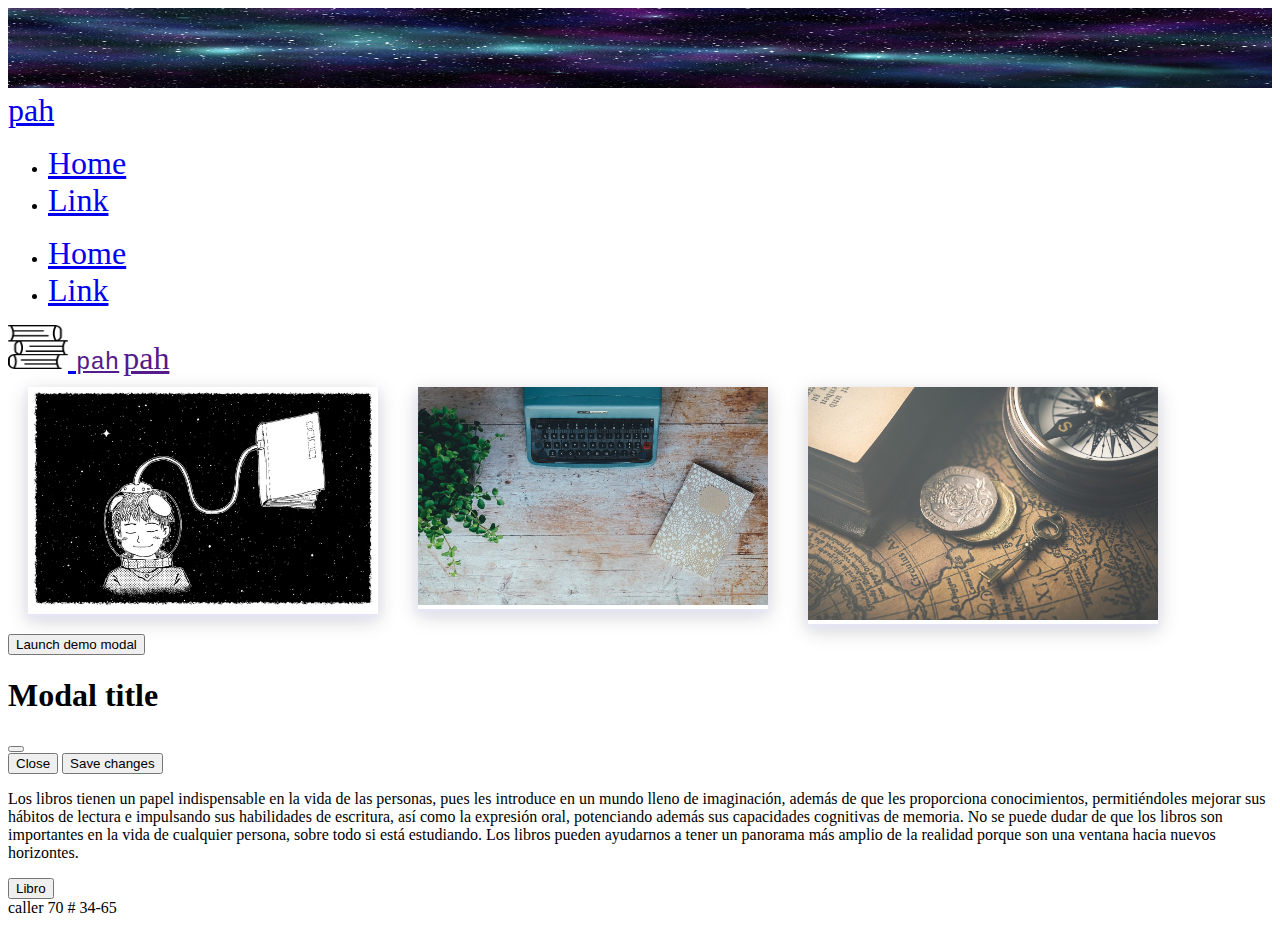
==== Paginas/index.html @ aa51ff2c "Ingresando mas archivos" ====
<!doctype html>
<html lang="es">
  <head>
    <meta charset="utf-8">
    <meta name="viewport" content="width=device-width, initial-scale=1">
    <title>Principal</title>
    <link rel="stylesheet" href="../css/style.css">
    <link rel="stylesheet" href="../camisa.html">
    <link href="https://cdn.jsdelivr.net/npm/bootstrap@5.3.0-alpha3/dist/css/bootstrap.min.css" rel="stylesheet" integrity="sha384-KK94CHFLLe+nY2dmCWGMq91rCGa5gtU4mk92HdvYe+M/SXH301p5ILy+dN9+nJOZ" crossorigin="anonymous">
  </head>

  <body>  
    <div class="Banner">
            <header>
                <img width="100%" src="../img/img7.jpg"alt="banner" height="80px">
            </header>
    </div>
    <nav class="navbar navbar-expand-lg bg-body-tertiary">
      <div class="container-fluid">
        <a class="texto3" href="#">pah</a>
        <div class="collapse navbar-collapse" id="navbarSupportedContent">

          <ul class="navbar-nav me-auto mb-2 mb-lg-0">
            <li class="nav-item">
              <a class="nav-link active" aria-current="page" href="#">Home</a>
            </li>
            <li class="nav-item">
              <a class="nav-link" href="#">Link</a>
            </li>                     
          </ul>
          
          <ul class="navbar-nav me-auto mb-2 mb-lg-0">
            <li class="nav-item">
              <a class="nav-link active" aria-current="page" href="#">Home</a>
            </li>
            <li class="nav-item">
              <a class="nav-link" href="#">Link</a>
            </li>         
          </ul>

        </div>
      </div>
    </nav>

    <nav class="navbar bg-body-tertiary">
      <div class="container">
        <a class="navbar-brand" href="#">
          <img src="../img/img5.png" alt="Bootstrap" width="60" height="44">
        </a>
        <a class="texto1" href="">pah</a>
        <a class="texto2" href="">pah</a>
      </div>
    </nav>
            
             <div class="index">
              <div class="caja1">
                  <img src="../img/img1.jpg" width="220" height="150">
              </div>
                  <div class="Pie">
              </div>
              
          </div>
          
          <div class="index">
              <div class="caja2">
                   <img src="../img/img2.jpg" width="220" height="150">
              </div> 
              <div class="Pie">
              
          </div>
              
          </div>
          
          <div class="index">
              <div class="caja3">
                  <img src="../img/img3.jpg" width="220" height="150">
              </div>

            </div>

            <button type="button" class="btn btn-primary" data-bs-toggle="modal" data-bs-target="#exampleModal">
              Launch demo modal
            </button>
          
            <div class="modal fade" id="exampleModal" tabindex="-1" aria-labelledby="exampleModalLabel" aria-hidden="true">
              <div class="modal-dialog">
                <div class="modal-content">
                  <div class="modal-header">
                    <h1 class="modal-title fs-5" id="exampleModalLabel">Modal title</h1>
                    <button type="button" class="btn-close" data-bs-dismiss="modal" aria-label="Close"></button>
                  </div>
                  <div class="modal-body">
                  </div>
                  <div class="modal-footer">
                    <button type="button" class="btn btn-secondary" data-bs-dismiss="modal">Close</button>
                    <button type="button" class="btn btn-primary">Save changes</button>
                  </div>
                </div>
              </div>
            </div>
          
            <p>Los libros tienen un papel indispensable en la vida de las personas, pues les introduce en un mundo lleno de imaginación, además de que les proporciona conocimientos, permitiéndoles mejorar sus hábitos de lectura e impulsando sus habilidades de escritura,
               así como la expresión oral, potenciando además sus capacidades cognitivas de memoria.
              No se puede dudar de que los libros son importantes en la vida de cualquier persona, sobre todo si está estudiando.  Los libros pueden ayudarnos a tener un panorama más amplio de la realidad porque son una ventana hacia nuevos horizontes.</p>

        <button onclick="Hola()">Libro</button>
      <script src="../js/js.js"></script>
       <footer>caller 70 # 34-65</footer> 
       
  </body>
</html>
---- css/style.css ----
a{
    text-align: right;
    font: optional;
    font-size: xx-large;
    text-align: left;
}

a.texto3{
text-align: right;

}
a.texto1{
    font-size:x-large;
    font-family: 'Courier New', Courier, monospace;
    text-align:left;
    size: 4%;
}

div.index{
    margin: 10px 20px;
    box-shadow: 0 4px 8px 0 lavender,0 6px 20px 0 rgba(0,0,0,0.19);
    float: left;
    width: 350px;
    }
    
div.index img{
        width: 100%;
        height: auto;
    } 
    
/*div.index:hover{
        border: 1px solid coral;
        transform: rotate(-3deg);
    } 
    
   /* div.Pie{
        text-align: left;
        text-shadow: 2px 2px 5px palegoldenrod;
        padding: 10px;
    }
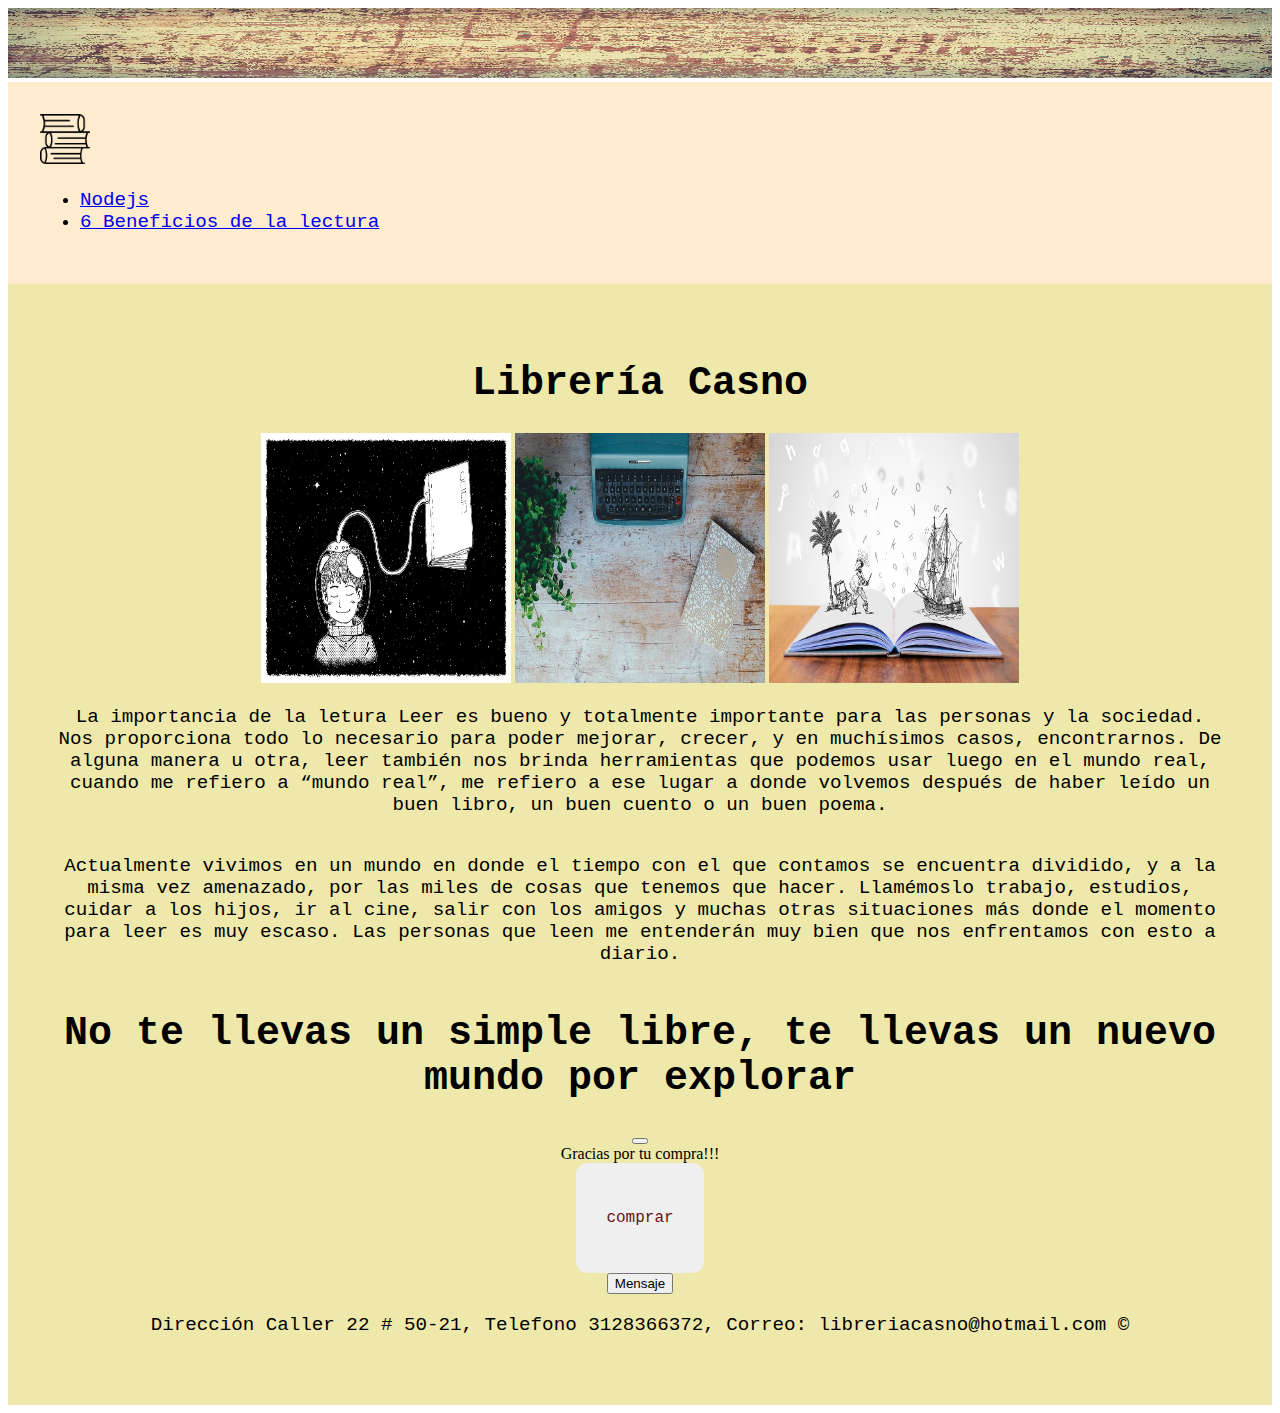
==== commit cdca39f4: "Version_final" ====
--- a/Paginas/index.html
+++ b/Paginas/index.html
@@ -5,107 +5,82 @@
     <meta name="viewport" content="width=device-width, initial-scale=1">
     <title>Principal</title>
     <link rel="stylesheet" href="../css/style.css">
-    <link rel="stylesheet" href="../camisa.html">
+    <link rel="stylesheet" href="../node.html">
     <link href="https://cdn.jsdelivr.net/npm/bootstrap@5.3.0-alpha3/dist/css/bootstrap.min.css" rel="stylesheet" integrity="sha384-KK94CHFLLe+nY2dmCWGMq91rCGa5gtU4mk92HdvYe+M/SXH301p5ILy+dN9+nJOZ" crossorigin="anonymous">
   </head>
 
   <body>  
     <div class="Banner">
-            <header>
-                <img width="100%" src="../img/img7.jpg"alt="banner" height="80px">
-            </header>
+      <header>
+        <img width="100%" src="../img/img12.jpg"alt="banner" height="70px">
+      </header>
     </div>
-    <nav class="navbar navbar-expand-lg bg-body-tertiary">
-      <div class="container-fluid">
-        <a class="texto3" href="#">pah</a>
-        <div class="collapse navbar-collapse" id="navbarSupportedContent">
-
-          <ul class="navbar-nav me-auto mb-2 mb-lg-0">
+<!--Barra de navegacion-->
+    <nav class="navbar navbar-expand-md navbar-ligth">
+      <div class="container-fluid"> 
+        <img src="../img/img5.png" alt="Bootstrap" width="50" alt="logo">      
+        <div class="collapse navbar-collapse" id="navbarSupportedContent">                    
+          <ul class="navbar-nav ms-auto mb-2 mb-lg-0">
             <li class="nav-item">
-              <a class="nav-link active" aria-current="page" href="#">Home</a>
+              <a class="nav-link active" aria-current="page" href="../node.html">Nodejs</a>
             </li>
             <li class="nav-item">
-              <a class="nav-link" href="#">Link</a>
-            </li>                     
-          </ul>
-          
-          <ul class="navbar-nav me-auto mb-2 mb-lg-0">
-            <li class="nav-item">
-              <a class="nav-link active" aria-current="page" href="#">Home</a>
-            </li>
-            <li class="nav-item">
-              <a class="nav-link" href="#">Link</a>
+              <a class="nav-link active" aria-current="page" href="https://movimientociudadano.mx/jalisco/noticias/6-beneficios-de-leer-un-libro#:">6 Beneficios de la lectura</a>
             </li>         
           </ul>
-
         </div>
       </div>
     </nav>
+    
+    <section class="hero">
+      <div class="container">
+        <h1>Librería Casno</h1>
+          <img src="../img/img1.jpg" width="250" height="250"  alt="">
+          <img src="../img/img2.jpg" width="250" height="250" alt="" >
+          <img src="../img/img4.jpg" width="250" height="250" alt="">
+      </div>
+    
+          <p class="text">
+            La importancia de la letura
+            Leer es bueno y totalmente importante para las personas y la sociedad. Nos proporciona todo lo necesario para poder mejorar, crecer, y en muchísimos casos, encontrarnos. 
+            De alguna manera u otra, leer también nos brinda herramientas que podemos usar luego en el mundo real, cuando me refiero a “mundo real”, me refiero a ese lugar a donde volvemos después de haber leído un buen libro, un buen cuento o un buen poema.
+          </p>
 
-    <nav class="navbar bg-body-tertiary">
-      <div class="container">
-        <a class="navbar-brand" href="#">
-          <img src="../img/img5.png" alt="Bootstrap" width="60" height="44">
-        </a>
-        <a class="texto1" href="">pah</a>
-        <a class="texto2" href="">pah</a>
+          <p class="text1"> 
+            Actualmente vivimos en un mundo en donde el tiempo con el que contamos se encuentra dividido, y a la misma vez amenazado, por las miles de cosas que tenemos que hacer. Llamémoslo trabajo, estudios, cuidar a los hijos, ir al cine, salir con los amigos y muchas otras situaciones más donde el momento para leer es muy escaso.
+            Las personas que leen me entenderán muy bien que nos enfrentamos con esto a diario.
+          </p>
+
+        <div class="modal fade" id="exampleModal" tabindex="-1" aria-labelledby="exampleModalLabel" aria-hidden="true">
+          <div class="modal-dialog">
+              <div class="modal-content">
+                      <div class="modal-header">
+                        <h1 class="modal-title fs-5" id="exampleModalLabel">No te llevas un simple libre, te llevas un nuevo mundo por explorar</h1>
+                        <button type="button" class="btn-close" data-bs-dismiss="modal" aria-label="Close"></button>
+                      </div>
+                      <div class="modal-body"> Gracias por tu compra!!!
+                  </div>            
+              </div>
+          </div>
+        </div>
+    
+    <button type="button" class="btn btn-primary" data-bs-toggle="modal" data-bs-target="#exampleModal">
+      <p>
+      Comprar
+    </p>
+    </button>
+      <button class="btn1" onclick="Hola()">Mensaje</button>
+
+          <script src="../js/js.js"></script>
+
+          <footer style="text-align: center;">
+            <p> Dirección Caller 22 # 50-21, Telefono 3128366372, Correo: libreriacasno@hotmail.com &copy;</p>
+        </footer>
+
       </div>
-    </nav>
-            
-             <div class="index">
-              <div class="caja1">
-                  <img src="../img/img1.jpg" width="220" height="150">
-              </div>
-                  <div class="Pie">
-              </div>
-              
-          </div>
-          
-          <div class="index">
-              <div class="caja2">
-                   <img src="../img/img2.jpg" width="220" height="150">
-              </div> 
-              <div class="Pie">
-              
-          </div>
-              
-          </div>
-          
-          <div class="index">
-              <div class="caja3">
-                  <img src="../img/img3.jpg" width="220" height="150">
-              </div>
+    </section>
+       
+       <script src="https://cdn.jsdelivr.net/npm/bootstrap@5.3.0-alpha3/dist/js/bootstrap.bundle.min.js"integrity="sha384-ENjdO4Dr2bkBIFxQpeoTz1HIcje39Wm4jDKdf19U8gI4ddQ3GYNS7NTKfAdVQSZe"crossorigin="anonymous"></script>
 
-            </div>
-
-            <button type="button" class="btn btn-primary" data-bs-toggle="modal" data-bs-target="#exampleModal">
-              Launch demo modal
-            </button>
-          
-            <div class="modal fade" id="exampleModal" tabindex="-1" aria-labelledby="exampleModalLabel" aria-hidden="true">
-              <div class="modal-dialog">
-                <div class="modal-content">
-                  <div class="modal-header">
-                    <h1 class="modal-title fs-5" id="exampleModalLabel">Modal title</h1>
-                    <button type="button" class="btn-close" data-bs-dismiss="modal" aria-label="Close"></button>
-                  </div>
-                  <div class="modal-body">
-                  </div>
-                  <div class="modal-footer">
-                    <button type="button" class="btn btn-secondary" data-bs-dismiss="modal">Close</button>
-                    <button type="button" class="btn btn-primary">Save changes</button>
-                  </div>
-                </div>
-              </div>
-            </div>
-          
-            <p>Los libros tienen un papel indispensable en la vida de las personas, pues les introduce en un mundo lleno de imaginación, además de que les proporciona conocimientos, permitiéndoles mejorar sus hábitos de lectura e impulsando sus habilidades de escritura,
-               así como la expresión oral, potenciando además sus capacidades cognitivas de memoria.
-              No se puede dudar de que los libros son importantes en la vida de cualquier persona, sobre todo si está estudiando.  Los libros pueden ayudarnos a tener un panorama más amplio de la realidad porque son una ventana hacia nuevos horizontes.</p>
-
-        <button onclick="Hola()">Libro</button>
-      <script src="../js/js.js"></script>
-       <footer>caller 70 # 34-65</footer> 
-       
   </body>
 </html>--- a/css/style.css
+++ b/css/style.css
@@ -1,40 +1,78 @@
-a{
-    text-align: right;
-    font: optional;
-    font-size: xx-large;
-    text-align: left;
+
+.navbar{
+    padding: 2rem; 
+    background-color: blanchedalmond;
+    font-family: 'Courier New', Courier, monospace;
+    font-size:larger;
+
 }
 
-a.texto3{
-text-align: right;
+.navbar-collapse{
+    align-items: center;
+}
+
+
+section{
+
+    display: flex;
+    flex-direction: column;
+    align-items: center;
+    justify-content: center;
+}
+
+h1{
+    font-size: 2.5rem;
+    font-family: 'Courier New', Courier, monospace;
 
 }
-a.texto1{
-    font-size:x-large;
-    font-family: 'Courier New', Courier, monospace;
-    text-align:left;
-    size: 4%;
+
+.hero{
+    background-color:palegoldenrod;
+    min-height: 450px;
+    text-align: center;
+    padding: 50px;
 }
 
-div.index{
-    margin: 10px 20px;
-    box-shadow: 0 4px 8px 0 lavender,0 6px 20px 0 rgba(0,0,0,0.19);
-    float: left;
-    width: 350px;
-    }
-    
-div.index img{
-        width: 100%;
-        height: auto;
-    } 
-    
-/*div.index:hover{
-        border: 1px solid coral;
-        transform: rotate(-3deg);
-    } 
-    
-   /* div.Pie{
-        text-align: left;
-        text-shadow: 2px 2px 5px palegoldenrod;
-        padding: 10px;
-    }
+
+.hero-node{
+text-align:initial;
+
+
+
+
+}
+
+h2{
+    font-family: 'Courier New', Courier, monospace;
+}
+
+.imagen1{
+text-align: left;
+
+}
+
+.text{
+    font-family: 'Courier New', Courier, monospace;
+    font-size:larger;
+}
+
+.text1{
+    font-family: 'Courier New', Courier, monospace;
+    font-size:larger;
+}
+
+p{
+    font-family: 'Courier New', Courier, monospace;
+    font-size:larger;
+}
+
+.btn{
+font-family: 'Courier New', Courier, monospace;
+padding: 30px 30px;
+color: rgb(102, 19, 19);
+text-transform:lowercase;
+border:red;
+border-radius: 12px;
+
+
+}